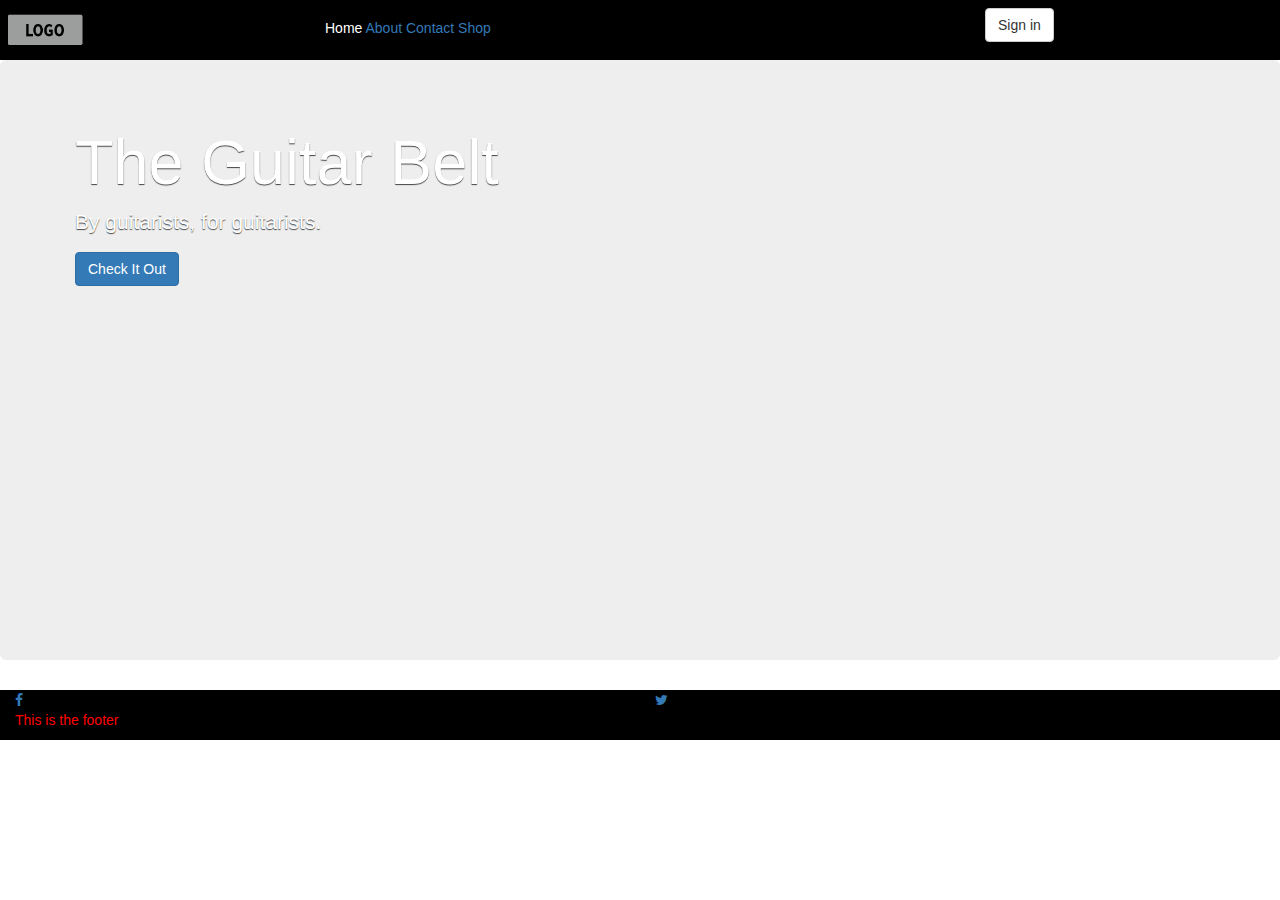
==== index.html @ c6ae6f2b "Div situation" ====
<!doctype html>
<html class="no-js" lang="">
    <head>
        <meta charset="utf-8">
        <meta http-equiv="x-ua-compatible" content="ie=edge">
        <title></title>
        <meta name="description" content="">
        <meta name="viewport" content="width=device-width, initial-scale=1">

        <link rel="apple-touch-icon" href="apple-touch-icon.png">
        <!-- Place favicon.ico in the root directory -->


        <script src="js/vendor/modernizr-2.8.3.min.js"></script>
        <script src="https://code.jquery.com/jquery-1.12.0.min.js"></script>
        <script>window.jQuery || document.write('<script src="js/vendor/jquery-1.12.0.min.js"><\/script>')</script>
        <script src="js/plugins.js"></script>
        <script src="js/main.js"></script>
        <link rel="stylesheet" href="css/normalize.css">
        <link rel="stylesheet" href="css/main.css">
        <!-- Latest compiled and minified CSS -->
        <link rel="stylesheet" href="https://maxcdn.bootstrapcdn.com/bootstrap/3.3.7/css/bootstrap.min.css" integrity="sha384-BVYiiSIFeK1dGmJRAkycuHAHRg32OmUcww7on3RYdg4Va+PmSTsz/K68vbdEjh4u" crossorigin="anonymous">

        <!-- Latest compiled and minified JavaScript -->
        <script src="https://maxcdn.bootstrapcdn.com/bootstrap/3.3.7/js/bootstrap.min.js" integrity="sha384-Tc5IQib027qvyjSMfHjOMaLkfuWVxZxUPnCJA7l2mCWNIpG9mGCD8wGNIcPD7Txa" crossorigin="anonymous"></script>
        <link rel="stylesheet" href="https://cdnjs.cloudflare.com/ajax/libs/font-awesome/4.7.0/css/font-awesome.min.css">

    </head>
    <body>
        <!--[if lt IE 8]>
            <p class="browserupgrade">You are using an <strong>outdated</strong> browser. Please <a href="http://browsehappy.com/">upgrade your browser</a> to improve your experience.</p>
        <![endif]-->

        <!-- Add your site or apppcation content here -->

<!-- NAVBAR -->
<div class="container-fluid">
<header>
    <div id="nav-links">
        <div class="row">
            <div class="col-xs-3" id="nav-logo">
                <img src="img/logo_placeholder.png" width="100" height="60">
            </div>
            <div class="col-xs-6" id="nav-pages">
                <a class="navbar-home" href="index.html">Home</a>
                <a class="navbar-about" href="about.html">About</a>
                <a class="navbar-contact" href="contact.html">Contact</a>
                <a class="navbar-shop" href="shop.html">Shop</a>
            </div>
            <div class="col-xs-3" id="nav-login">
                <button type="button" class="btn btn-default navbar-btn">Sign in</button>
            </div>
        </div>
    </div>
</header>

<!--Middle Content-->
<div class="background"></div>
<div class="row">
<div class="jumbotron">
    <div class="container">
        <div id="jumbo-content">
        <!--<img id="home-image"src="img/jumbo-background.jpg" width="1366" height="600">-->
        <h1>The Guitar Belt</h1>
        <p>By guitarists, for guitarists.</p>
        </div>
    <a class="navbar-shop" href="shop.html">
        <button type= 'button' id="read" class='btn btn-primary'>Check It Out</button>
    </a>
    </div>
</div>
</div>

<!--Footer-->
<div class="row"id="footer">
        <div class="col-xs-6">
            <a href="#" class="fa fa-facebook"></a>
        <p>This is the footer</p>
        </div>
        <div class="col-xs-6">
            <a href="#" class="fa fa-twitter"></a>
        
        </div>
</div>
</div>
        <!--<script src="https://code.jquery.com/jquery-1.12.0.min.js"></script>
        <script>window.jQuery || document.write('<script src="js/vendor/jquery-1.12.0.min.js"><\/script>')</script>
        <script src="js/plugins.js"></script>
        <script src="js/main.js"></script>-->

        <!-- Google Analytics: change UA-XXXXX-X to be your site's ID. -->
        <script>
            (function(b,o,i,l,e,r){b.GoogleAnalyticsObject=l;b[l]||(b[l]=
            function(){(b[l].q=b[l].q||[]).push(arguments)});b[l].l=+new Date;
            e=o.createElement(i);r=o.getElementsByTagName(i)[0];
            e.src='https://www.google-analytics.com/analytics.js';
            r.parentNode.insertBefore(e,r)}(window,document,'script','ga'));
            ga('create','UA-XXXXX-X','auto');ga('send','pageview');
        </script>
    </body>
</html>
---- css/main.css ----
/*! HTML5 Boilerplate v5.3.0 | MIT License | https://html5boilerplate.com/ */

/*
 * What follows is the result of much research on cross-browser styling.
 * Credit left inline and big thanks to Nicolas Gallagher, Jonathan Neal,
 * Kroc Camen, and the H5BP dev community and team.
 */

/* ==========================================================================
   Base styles: opinionated defaults
   ========================================================================== */

html {
    color: #222;
    font-size: 1em;
    line-height: 1.4;
}

/*
 * Remove text-shadow in selection highlight:
 * https://twitter.com/miketaylr/status/12228805301
 *
 * These selection rule sets have to be separate.
 * Customize the background color to match your design.
 */

::-moz-selection {
    background: #b3d4fc;
    text-shadow: none;
}

::selection {
    background: #b3d4fc;
    text-shadow: none;
}

/*
 * A better looking default horizontal rule
 */

hr {
    display: block;
    height: 1px;
    border: 0;
    border-top: 1px solid #ccc;
    margin: 1em 0;
    padding: 0;
}

/*
 * Remove the gap between audio, canvas, iframes,
 * images, videos and the bottom of their containers:
 * https://github.com/h5bp/html5-boilerplate/issues/440
 */

audio,
canvas,
iframe,
img,
svg,
video {
    vertical-align: middle;
}

/*
 * Remove default fieldset styles.
 */

fieldset {
    border: 0;
    margin: 0;
    padding: 0;
}

/*
 * Allow only vertical resizing of textareas.
 */

textarea {
    resize: vertical;
}

/* ==========================================================================
   Browser Upgrade Prompt
   ========================================================================== */

.browserupgrade {
    margin: 0.2em 0;
    background: #ccc;
    color: #000;
    padding: 0.2em 0;
}

/* ==========================================================================
   Author's custom styles
   ========================================================================== */
/* Nav Bar Styles*/
.container-fluid {

}
#nav-links{
    background-color: black;
    margin-left:-20px;
    margin-right:-20px;
    color: white;
}
#nav-pages {
    line-height: 4.0em;
}
.navbar-home {
    color: white;

}
#home-image {
    position: absolute;
    left: 0em;
    top: 4.5em;
    z-index: -1;
    width:100%;
}
#jumbo-content {
       /*position: absolute;
       bottom: 20em;
       left:5em;
       z-index: 0;
       opacity: 1;*/
       color: white;

   }
a{
    color: white;
    
}
.container-fluid {
    padding: 0em;
}
.jumbotron {
    background-image: url("http://i.imgur.com/jXLtoeb.png");
    height: 600px;
    color: white;
    text-shadow: #444 0 1px 1px;
    /*background:transparent;*/
    background-size: cover; 
    margin-bottom: 0px;
}
.jumbotron-about{
    background-image: url("http://i.imgur.com/jMvem4W.png");
    height: 600px;
    color: white;
    text-shadow: #444 0 1px 1px;
    /*background:transparent;*/
    background-size: cover; 
}
#footer {
    margin-top: 0px;
    color: red;
    background-color: black;
}
#about-top {
    margin-left: 0px;
}
#description {
    margin-top: 30px;

}
.breadcrumb {

}











/* ==========================================================================
   Helper classes
   ========================================================================== */

/*
 * Hide visually and from screen readers
 */

.hidden {
    display: none !important;
}

/*
 * Hide only visually, but have it available for screen readers:
 * http://snook.ca/archives/html_and_css/hiding-content-for-accessibility
 */

.visuallyhidden {
    border: 0;
    clip: rect(0 0 0 0);
    height: 1px;
    margin: -1px;
    overflow: hidden;
    padding: 0;
    position: absolute;
    width: 1px;
}

/*
 * Extends the .visuallyhidden class to allow the element
 * to be focusable when navigated to via the keyboard:
 * https://www.drupal.org/node/897638
 */

.visuallyhidden.focusable:active,
.visuallyhidden.focusable:focus {
    clip: auto;
    height: auto;
    margin: 0;
    overflow: visible;
    position: static;
    width: auto;
}

/*
 * Hide visually and from screen readers, but maintain layout
 */

.invisible {
    visibility: hidden;
}

/*
 * Clearfix: contain floats
 *
 * For modern browsers
 * 1. The space content is one way to avoid an Opera bug when the
 *    `contenteditable` attribute is included anywhere else in the document.
 *    Otherwise it causes space to appear at the top and bottom of elements
 *    that receive the `clearfix` class.
 * 2. The use of `table` rather than `block` is only necessary if using
 *    `:before` to contain the top-margins of child elements.
 */

.clearfix:before,
.clearfix:after {
    content: " "; /* 1 */
    display: table; /* 2 */
}

.clearfix:after {
    clear: both;
}

/* ==========================================================================
   EXAMPLE Media Queries for Responsive Design.
   These examples override the primary ('mobile first') styles.
   Modify as content requires.
   ========================================================================== */

@media only screen and (min-width: 35em) {
    /* Style adjustments for viewports that meet the condition */
}

@media print,
       (-webkit-min-device-pixel-ratio: 1.25),
       (min-resolution: 1.25dppx),
       (min-resolution: 120dpi) {
    /* Style adjustments for high resolution devices */
}

/* ==========================================================================
   Print styles.
   Inlined to avoid the additional HTTP request:
   http://www.phpied.com/delay-loading-your-print-css/
   ========================================================================== */

@media print {
    *,
    *:before,
    *:after,
    *:first-letter,
    *:first-line {
        background: transparent !important;
        color: #000 !important; /* Black prints faster:
                                   http://www.sanbeiji.com/archives/953 */
        box-shadow: none !important;
        text-shadow: none !important;
    }

    a,
    a:visited {
        text-decoration: underline;
    }

    a[href]:after {
        content: " (" attr(href) ")";
    }

    abbr[title]:after {
        content: " (" attr(title) ")";
    }

    /*
     * Don't show links that are fragment identifiers,
     * or use the `javascript:` pseudo protocol
     */

    a[href^="#"]:after,
    a[href^="javascript:"]:after {
        content: "";
    }

    pre,
    blockquote {
        border: 1px solid #999;
        page-break-inside: avoid;
    }

    /*
     * Printing Tables:
     * http://css-discuss.incutio.com/wiki/Printing_Tables
     */

    thead {
        display: table-header-group;
    }

    tr,
    img {
        page-break-inside: avoid;
    }

    img {
        max-width: 100% !important;
    }

    p,
    h2,
    h3 {
        orphans: 3;
        widows: 3;
    }

    h2,
    h3 {
        page-break-after: avoid;
    }
}
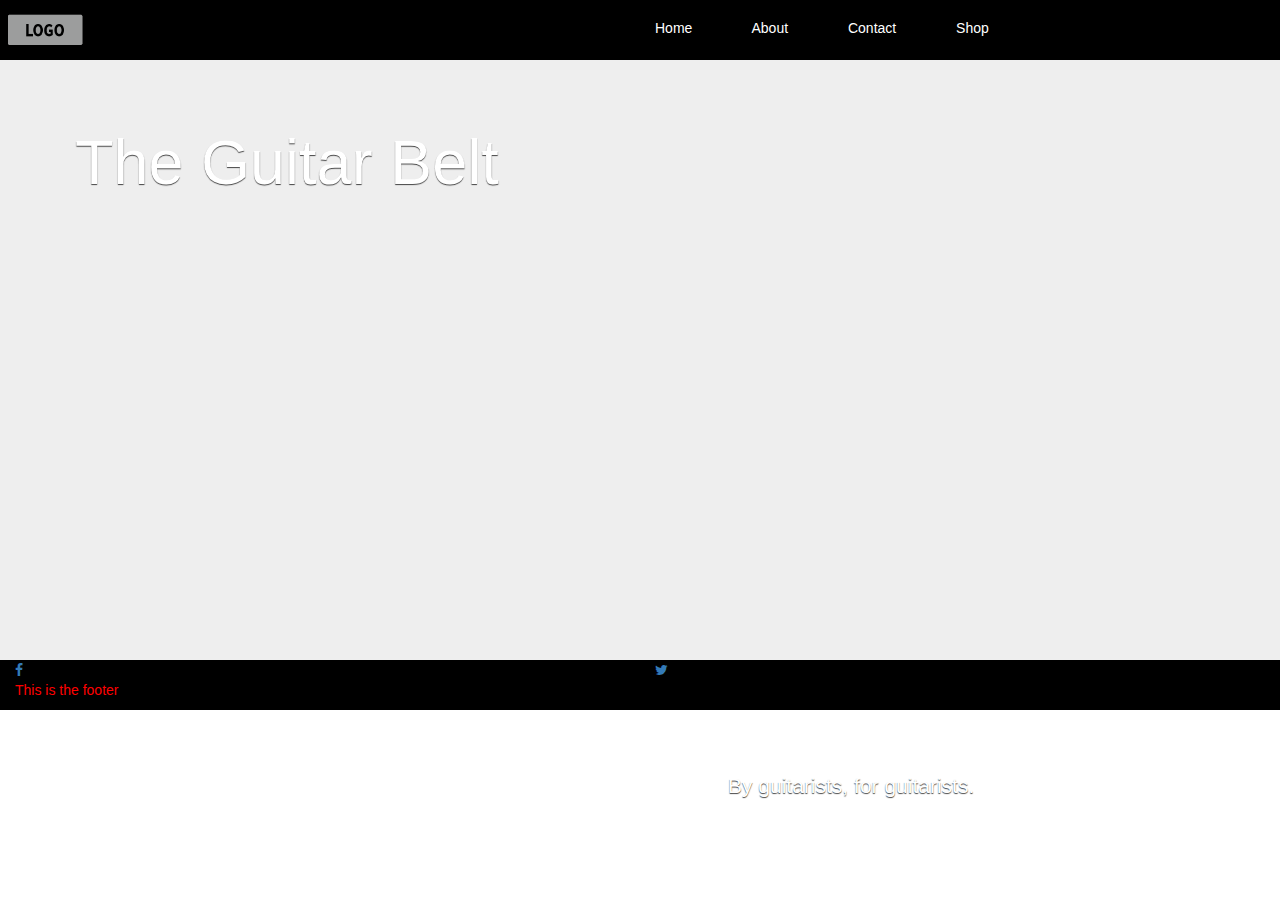
==== commit d998b22a: "Home page mostly working" ====
--- a/index.html
+++ b/index.html
@@ -38,21 +38,27 @@
 <header>
     <div id="nav-links">
         <div class="row">
-            <div class="col-xs-3" id="nav-logo">
+            <div class="col-xs-6" id="nav-logo">
                 <img src="img/logo_placeholder.png" width="100" height="60">
             </div>
-            <div class="col-xs-6" id="nav-pages">
+            <div class="col-xs-4" id="nav-pages">
                 <a class="navbar-home" href="index.html">Home</a>
                 <a class="navbar-about" href="about.html">About</a>
                 <a class="navbar-contact" href="contact.html">Contact</a>
                 <a class="navbar-shop" href="shop.html">Shop</a>
             </div>
-            <div class="col-xs-3" id="nav-login">
+            <div class="col-xs-2" id="nav-login">
+                    <a class="navbar-shop" href="shop.html">
+                    <button type= 'button' id="login-btn" class='btn btn-primary'>Sign in</button>
+                    </a>
+                <!--<a class="navbar-shop" href=".html">
                 <button type="button" class="btn btn-default navbar-btn">Sign in</button>
+                </a>-->
             </div>
         </div>
     </div>
 </header>
+
 
 <!--Middle Content-->
 <div class="background"></div>
@@ -62,10 +68,13 @@
         <div id="jumbo-content">
         <!--<img id="home-image"src="img/jumbo-background.jpg" width="1366" height="600">-->
         <h1>The Guitar Belt</h1>
+        <div id="slogan">
         <p>By guitarists, for guitarists.</p>
         </div>
+        </div>
     <a class="navbar-shop" href="shop.html">
-        <button type= 'button' id="read" class='btn btn-primary'>Check It Out</button>
+        <!--<button type= 'button' id="read" class='btn btn-primary'>Check It Out</button>-->
+        <button type="button" class="btn btn-primary btn-lg outline">Check It Out</button>
     </a>
     </div>
 </div>
--- a/css/main.css
+++ b/css/main.css
@@ -96,8 +96,9 @@
    ========================================================================== */
 /* Nav Bar Styles*/
 .container-fluid {
-
-}
+    overflow: hidden;
+}
+
 #nav-links{
     background-color: black;
     margin-left:-20px;
@@ -106,10 +107,22 @@
 }
 #nav-pages {
     line-height: 4.0em;
+    
 }
 .navbar-home {
     color: white;
-
+    margin-right: 4em;
+}
+.navbar-about {
+    margin-right: 4em;
+    color: white;
+}
+.navbar-contact {
+    margin-right: 4em;
+    color: white;
+}
+.navbar-shop {
+    color: white;
 }
 #home-image {
     position: absolute;
@@ -141,7 +154,8 @@
     text-shadow: #444 0 1px 1px;
     /*background:transparent;*/
     background-size: cover; 
-    margin-bottom: 0px;
+    margin-bottom: 0px !important;
+    border-radius: 0 !important;
 }
 .jumbotron-about{
     background-image: url("http://i.imgur.com/jMvem4W.png");
@@ -163,8 +177,25 @@
     margin-top: 30px;
 
 }
-.breadcrumb {
-
+#slogan {
+    position: absolute;
+    bottom: 6em;
+    left: 52em;
+}
+.btn {
+    position: absolute;
+    bottom: 5em;
+    left: 55em;
+
+}
+.btn.outline {
+	background: none;
+	/*padding: 12px 22px;*/
+}
+
+.btn-primary.outline {
+	border: 1px solid white;
+	color:white;
 }
 
 
